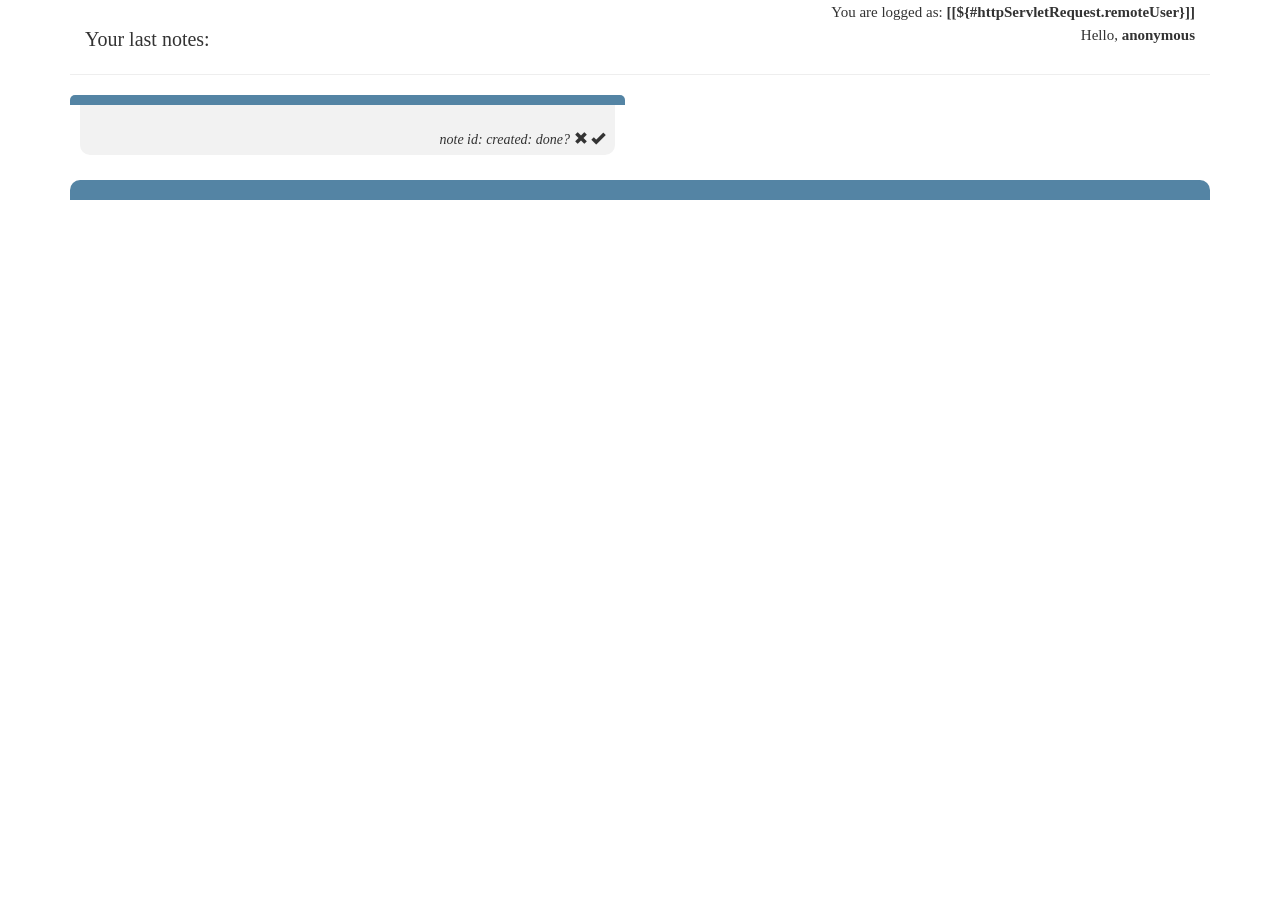
==== src/main/resources/templates/index.html @ e5533058 "0.1" ====
<!DOCTYPE html>
<html xmlns="http://www.w3.org/1999/xhtml"
	  xmlns:th="http://www.thymeleaf.org"
      xmlns:sec="http://www.thymeleaf.org/extras/spring-security">
<head th:replace="layout :: site-head">
	<meta charset="UTF-8">
	<link rel="stylesheet" href="https://maxcdn.bootstrapcdn.com/bootstrap/3.3.7/css/bootstrap.min.css">
	<link rel="stylesheet" href="../static/css/styles.css" th:href="@{/css/styles.css}" />
	<title>Sticky Notes</title>
</head>
<body>
	<div class="container">
	<header th:replace="layout :: site-header" />
		<div class="header">
			<div class="row">
				<div class="col-sm-6">
					<div class="lastNotes">
						Your last notes:
					</div>
				</div>
				<div class="col-sm-6">
					<div class="helloUser" th:inline="text" sec:authorize="isAuthenticated()">
						You are logged as: 
						<b>[[${#httpServletRequest.remoteUser}]]</b>
					</div>
					<div class="helloUser" th:inline="text" sec:authorize="isAnonymous()">
						Hello,
						<b>anonymous</b>
					</div>
				</div>
			</div>
			<hr>
		</div>
	</div>
	<div class="container">
		<div class="row">
			<div class="col-sm-6">
				<div th:each="p : ${listOfNotes}">
					<div class="title">
						<span th:text="${p.title}"></span>
					</div>
					<div class="noteBody">
						<div class="noteBodyBottom">
							<div class="bodyText">
								<p th:text="${p.body}"></p>
							</div>
							<div class="bodyBottomText">
								<span th:text="${p.author.username}+ ','" ></span>
								<span> note id:</span>
								<span th:text="${p.id}+ ','"></span>
								<span> created: </span>
								<span th:text="${#dates.format(p.date, 'dd.MM.yyyy')}+ ','"></span>
								<span> done? </span>
								<span th:if="${p.isDone()} == false">	<span class="glyphicon glyphicon-remove"></span>	</span>
								<span th:if="${p.isDone()} == true">	<span class="glyphicon glyphicon-ok"></span>	</span>
							</div>
						</div>
					</div>
					<br>
				</div>
			</div>
			<div class="col-sm-6"></div>
		</div>
		<div class="footer">
			<footer th:replace="layout :: site-footer" />
		</div>
	</div>
</body>
</html>
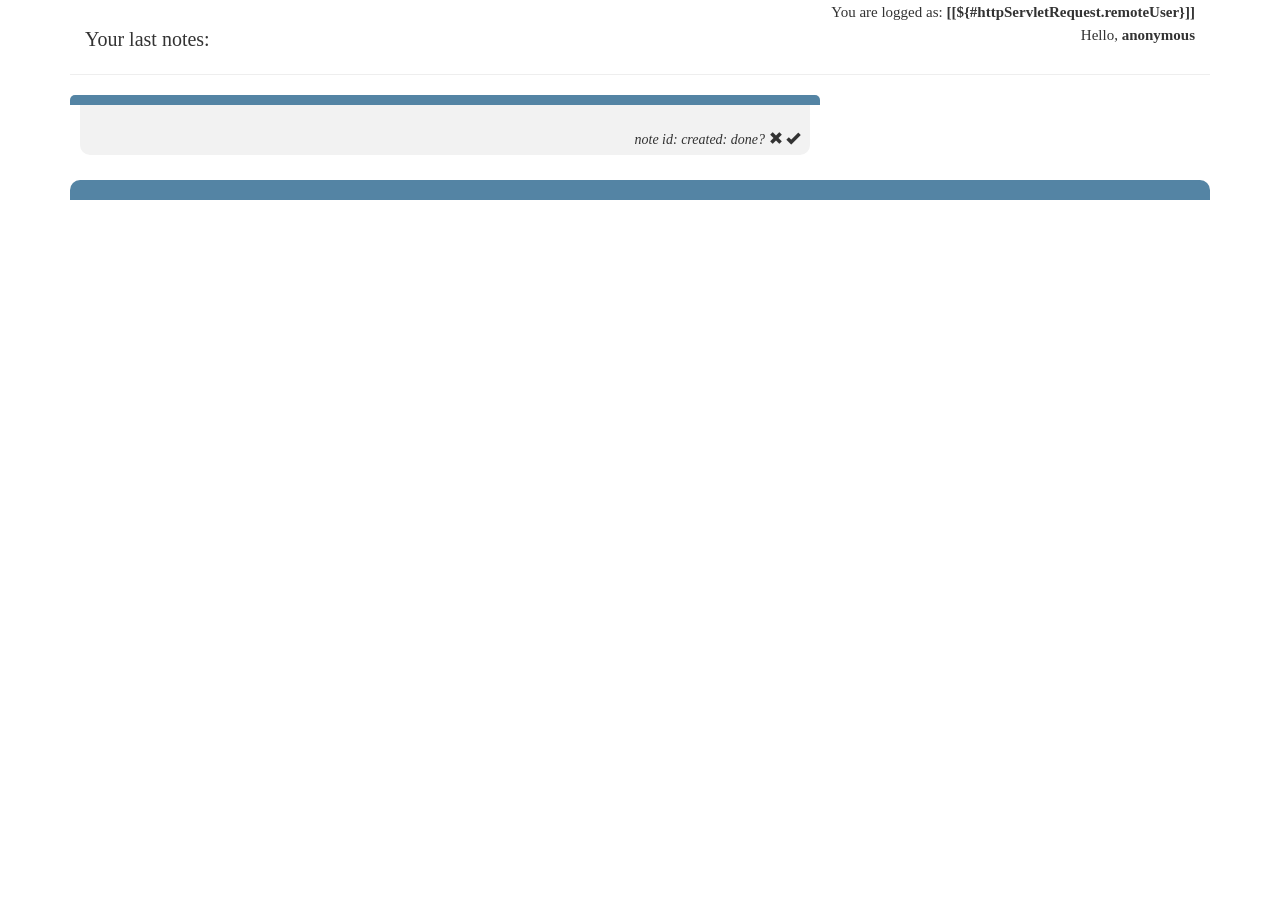
==== commit f4f1c822: "0.2" ====
--- a/src/main/resources/templates/index.html
+++ b/src/main/resources/templates/index.html
@@ -34,7 +34,7 @@
 	</div>
 	<div class="container">
 		<div class="row">
-			<div class="col-sm-6">
+			<div class="col-sm-8">
 				<div th:each="p : ${listOfNotes}">
 					<div class="title">
 						<span th:text="${p.title}"></span>
@@ -59,7 +59,6 @@
 					<br>
 				</div>
 			</div>
-			<div class="col-sm-6"></div>
 		</div>
 		<div class="footer">
 			<footer th:replace="layout :: site-footer" />
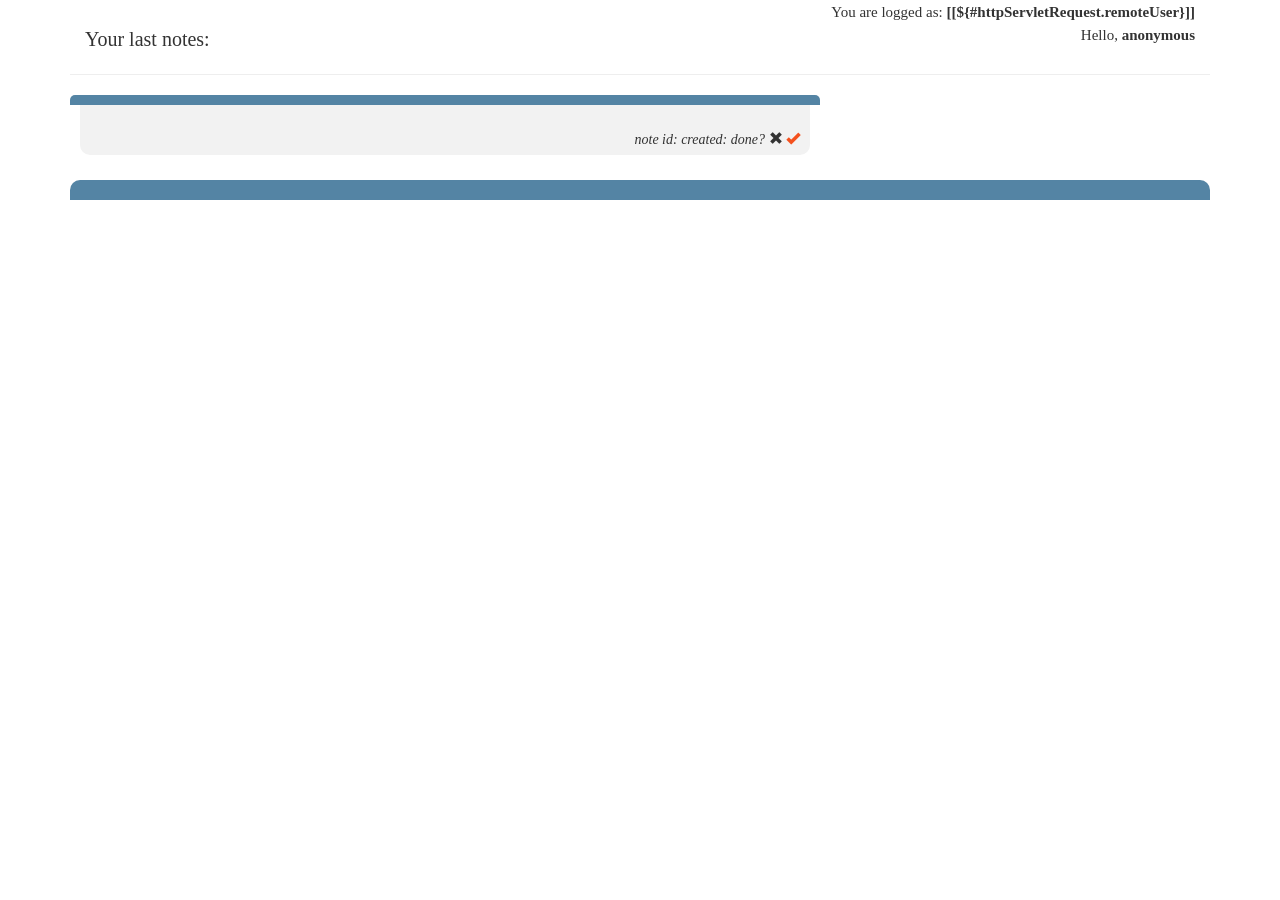
==== commit e0271614: "0.4" ====
--- a/src/main/resources/templates/index.html
+++ b/src/main/resources/templates/index.html
@@ -52,7 +52,7 @@
 								<span th:text="${#dates.format(p.date, 'dd.MM.yyyy')}+ ','"></span>
 								<span> done? </span>
 								<span th:if="${p.isDone()} == false">	<span class="glyphicon glyphicon-remove"></span>	</span>
-								<span th:if="${p.isDone()} == true">	<span class="glyphicon glyphicon-ok"></span>	</span>
+								<span th:if="${p.isDone()} == true">	<span style="color: #f4511e;"  class="glyphicon glyphicon-ok"></span>	</span>
 							</div>
 						</div>
 					</div>
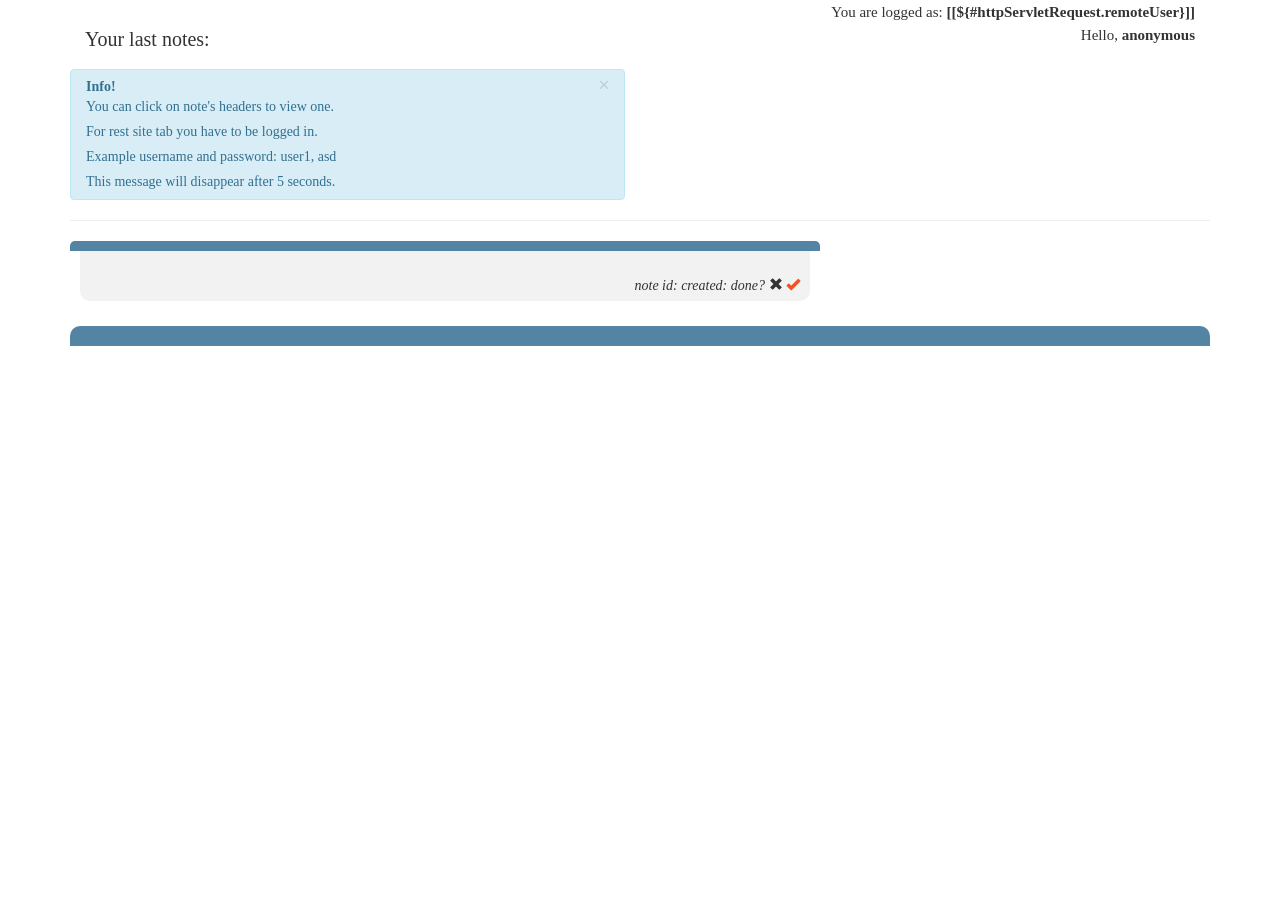
==== commit 3fe9a292: "0.6" ====
--- a/src/main/resources/templates/index.html
+++ b/src/main/resources/templates/index.html
@@ -17,6 +17,14 @@
 					<div class="lastNotes">
 						Your last notes:
 					</div>
+                    <div class="alert alert-info alert-dismissable">
+                        <a href="#" class="close" data-dismiss="alert" aria-label="close">×</a>
+                        <strong>Info!</strong>
+                        <p>You can click on note's headers to view one.
+                        <p>For rest site tab you have to be logged in.
+                        <p>Example username and password: user1, asd
+                        <p>This message will disappear after 5 seconds.
+                    </div>
 				</div>
 				<div class="col-sm-6">
 					<div class="helloUser" th:inline="text" sec:authorize="isAuthenticated()">
@@ -36,9 +44,11 @@
 		<div class="row">
 			<div class="col-sm-8">
 				<div th:each="p : ${listOfNotes}">
+                    <a  th:href="@{/oneNote(id=${p.id})}">
 					<div class="title">
-						<span th:text="${p.title}"></span>
+                        <span th:text="${p.title}"></span>
 					</div>
+                    </a>
 					<div class="noteBody">
 						<div class="noteBodyBottom">
 							<div class="bodyText">
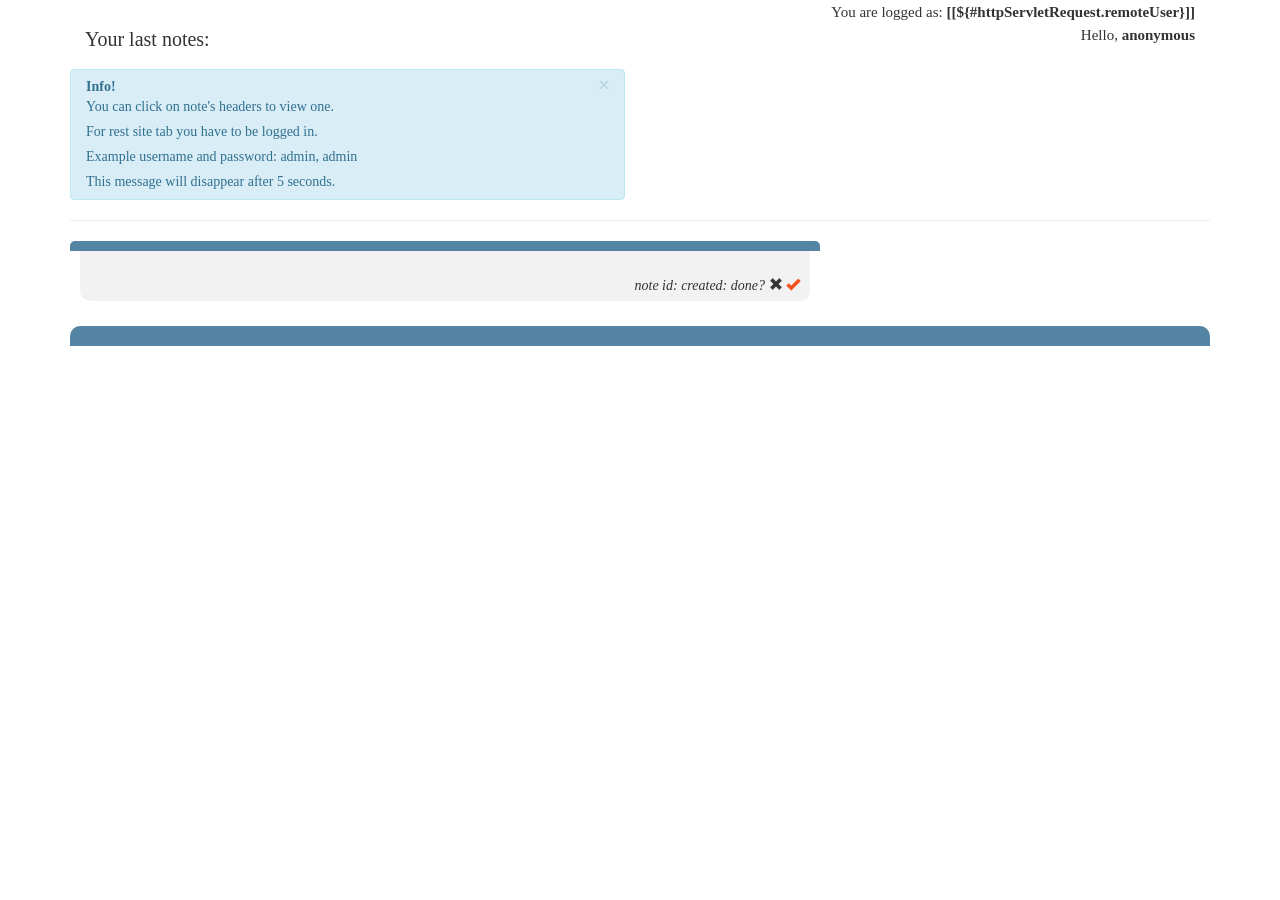
==== commit ad6cf0fb: "refresh, clean up whole projects" ====
--- a/src/main/resources/templates/index.html
+++ b/src/main/resources/templates/index.html
@@ -1,34 +1,34 @@
 <!DOCTYPE html>
-<html xmlns="http://www.w3.org/1999/xhtml"
-	  xmlns:th="http://www.thymeleaf.org"
-      xmlns:sec="http://www.thymeleaf.org/extras/spring-security">
+<html xmlns="http://www.w3.org/1999/xhtml" xmlns:th="http://www.thymeleaf.org" xmlns:sec="http://www.thymeleaf.org/extras/spring-security">
+
 <head th:replace="layout :: site-head">
 	<meta charset="UTF-8">
 	<link rel="stylesheet" href="https://maxcdn.bootstrapcdn.com/bootstrap/3.3.7/css/bootstrap.min.css">
 	<link rel="stylesheet" href="../static/css/styles.css" th:href="@{/css/styles.css}" />
 	<title>Sticky Notes</title>
 </head>
+
 <body>
 	<div class="container">
-	<header th:replace="layout :: site-header" />
+		<header th:replace="layout :: site-header" />
 		<div class="header">
 			<div class="row">
 				<div class="col-sm-6">
 					<div class="lastNotes">
 						Your last notes:
 					</div>
-                    <div class="alert alert-info alert-dismissable">
-                        <a href="#" class="close" data-dismiss="alert" aria-label="close">×</a>
-                        <strong>Info!</strong>
-                        <p>You can click on note's headers to view one.
-                        <p>For rest site tab you have to be logged in.
-                        <p>Example username and password: user1, asd
-                        <p>This message will disappear after 5 seconds.
-                    </div>
+					<div class="alert alert-info alert-dismissable">
+						<a href="#" class="close" data-dismiss="alert" aria-label="close">×</a>
+						<strong>Info!</strong>
+						<p>You can click on note's headers to view one.</p>
+						<p>For rest site tab you have to be logged in.</p>
+						<p>Example username and password: admin, admin</p>
+						<p>This message will disappear after 5 seconds.</p>
+					</div>
 				</div>
 				<div class="col-sm-6">
 					<div class="helloUser" th:inline="text" sec:authorize="isAuthenticated()">
-						You are logged as: 
+						You are logged as:
 						<b>[[${#httpServletRequest.remoteUser}]]</b>
 					</div>
 					<div class="helloUser" th:inline="text" sec:authorize="isAnonymous()">
@@ -44,25 +44,25 @@
 		<div class="row">
 			<div class="col-sm-8">
 				<div th:each="p : ${listOfNotes}">
-                    <a  th:href="@{/oneNote(id=${p.id})}">
-					<div class="title">
-                        <span th:text="${p.title}"></span>
-					</div>
-                    </a>
+					<a th:href="@{/oneNote(id=${p.id})}">
+						<div class="title">
+							<span th:text="${p.title}"></span>
+						</div>
+					</a>
 					<div class="noteBody">
 						<div class="noteBodyBottom">
 							<div class="bodyText">
 								<p th:text="${p.body}"></p>
 							</div>
 							<div class="bodyBottomText">
-								<span th:text="${p.author.username}+ ','" ></span>
+								<span th:text="${p.author.username}+ ','"></span>
 								<span> note id:</span>
 								<span th:text="${p.id}+ ','"></span>
 								<span> created: </span>
 								<span th:text="${#dates.format(p.date, 'dd.MM.yyyy')}+ ','"></span>
 								<span> done? </span>
-								<span th:if="${p.isDone()} == false">	<span class="glyphicon glyphicon-remove"></span>	</span>
-								<span th:if="${p.isDone()} == true">	<span style="color: #f4511e;"  class="glyphicon glyphicon-ok"></span>	</span>
+								<span th:if="${p.isDone()} == false">	<span class="glyphicon glyphicon-remove"></span> </span>
+								<span th:if="${p.isDone()} == true">	<span style="color: #f4511e;"  class="glyphicon glyphicon-ok"></span> </span>
 							</div>
 						</div>
 					</div>
@@ -75,9 +75,5 @@
 		</div>
 	</div>
 </body>
-</html>
 
-
-
-
-
+</html>
